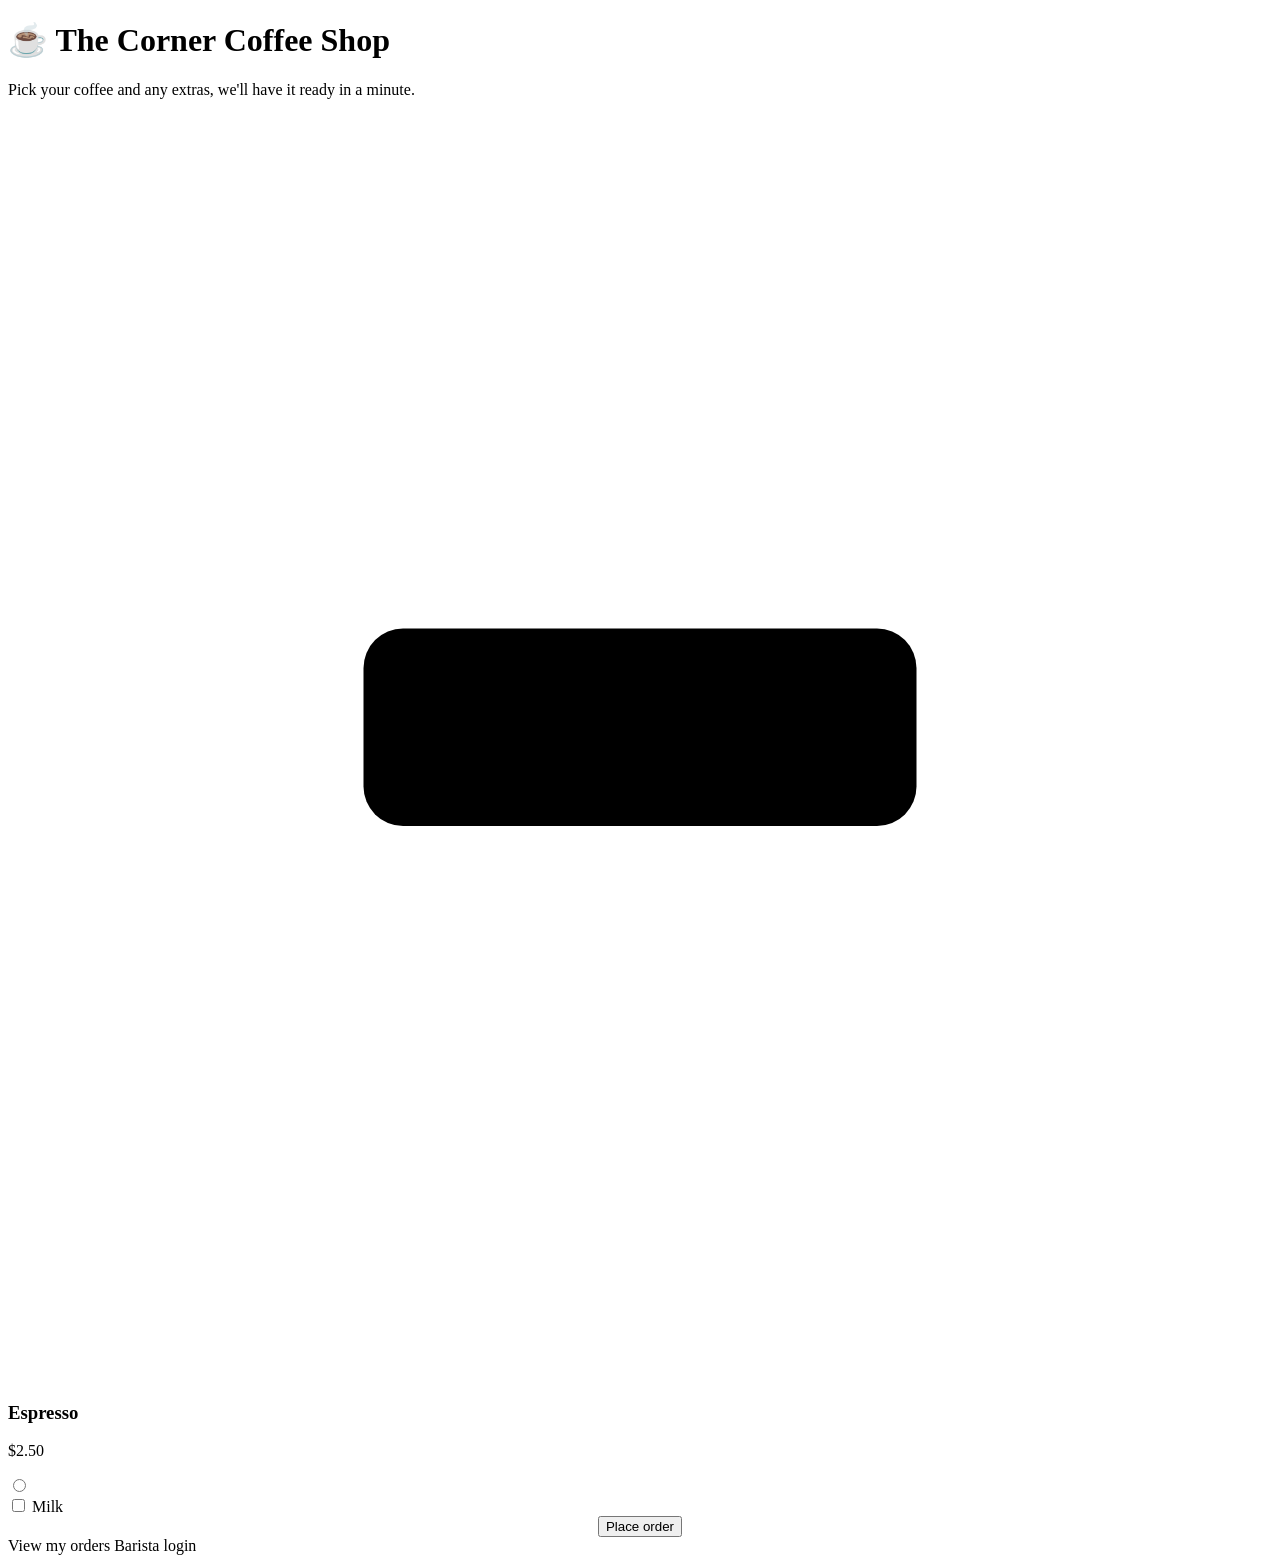
==== src/main/resources/templates/index.html @ 888e1ed9 "feat: implement Web Spring Coffee with all 10 GoF patterns Spring Boot 4 coffee shop app per the ass" ====
<!DOCTYPE html>
<html xmlns:th="http://www.thymeleaf.org">
<head>
    <meta charset="UTF-8">
    <title>Coffee Shop</title>
    <link rel="preconnect" href="https://fonts.googleapis.com">
    <link href="https://fonts.googleapis.com/css2?family=Quicksand:wght@500;600;700&display=swap" rel="stylesheet">
    <link rel="stylesheet" th:href="@{/css/style.css}">
</head>
<body>
<div class="page">
    <h1>&#9749; The Corner Coffee Shop</h1>
    <p class="tagline">Pick your coffee and any extras, we'll have it ready in a minute.</p>

    <form th:action="@{/order}" method="post">
        <div class="menu-grid">
            <label class="coffee-card" th:each="coffee : ${coffees}" th:attr="data-type=${coffee.name}">
                <svg class="cup" viewBox="0 0 64 64" xmlns="http://www.w3.org/2000/svg">
                    <path d="M14 22h36l-3 26a8 8 0 0 1-8 7H25a8 8 0 0 1-8-7l-3-26z" fill="#fff" style="stroke:var(--coffee-dark);stroke-width:2"/>
                    <rect class="cup-liquid" x="18" y="26" width="28" height="10" rx="2"/>
                    <path d="M50 26c6 0 10 4 10 9s-4 9-10 9" fill="none" style="stroke:var(--coffee-dark);stroke-width:2"/>
                    <path d="M20 16c1-3 4-3 5 0M30 16c1-3 4-3 5 0M40 16c1-3 4-3 5 0" style="stroke:var(--coffee-mid);stroke-width:2" fill="none" stroke-linecap="round"/>
                </svg>
                <h3 th:text="${coffee.name}">Espresso</h3>
                <p class="price" th:text="'$' + ${coffee.basePrice}">$2.50</p>
                <input type="radio" name="coffeeType" th:value="${coffee.type}" required>
            </label>
        </div>

        <div class="extras-list">
            <label th:each="extra : ${extras}">
                <input type="checkbox" name="extras" th:value="${extra}">
                <span th:text="${extra.displayName}">Milk</span>
            </label>
        </div>

        <div style="text-align:center;">
            <button type="submit" class="btn">Place order</button>
        </div>
    </form>

    <div class="nav-links">
        <a th:href="@{/orders}">View my orders</a>
        <a th:href="@{/barista/login}">Barista login</a>
    </div>
</div>
</body>
</html>
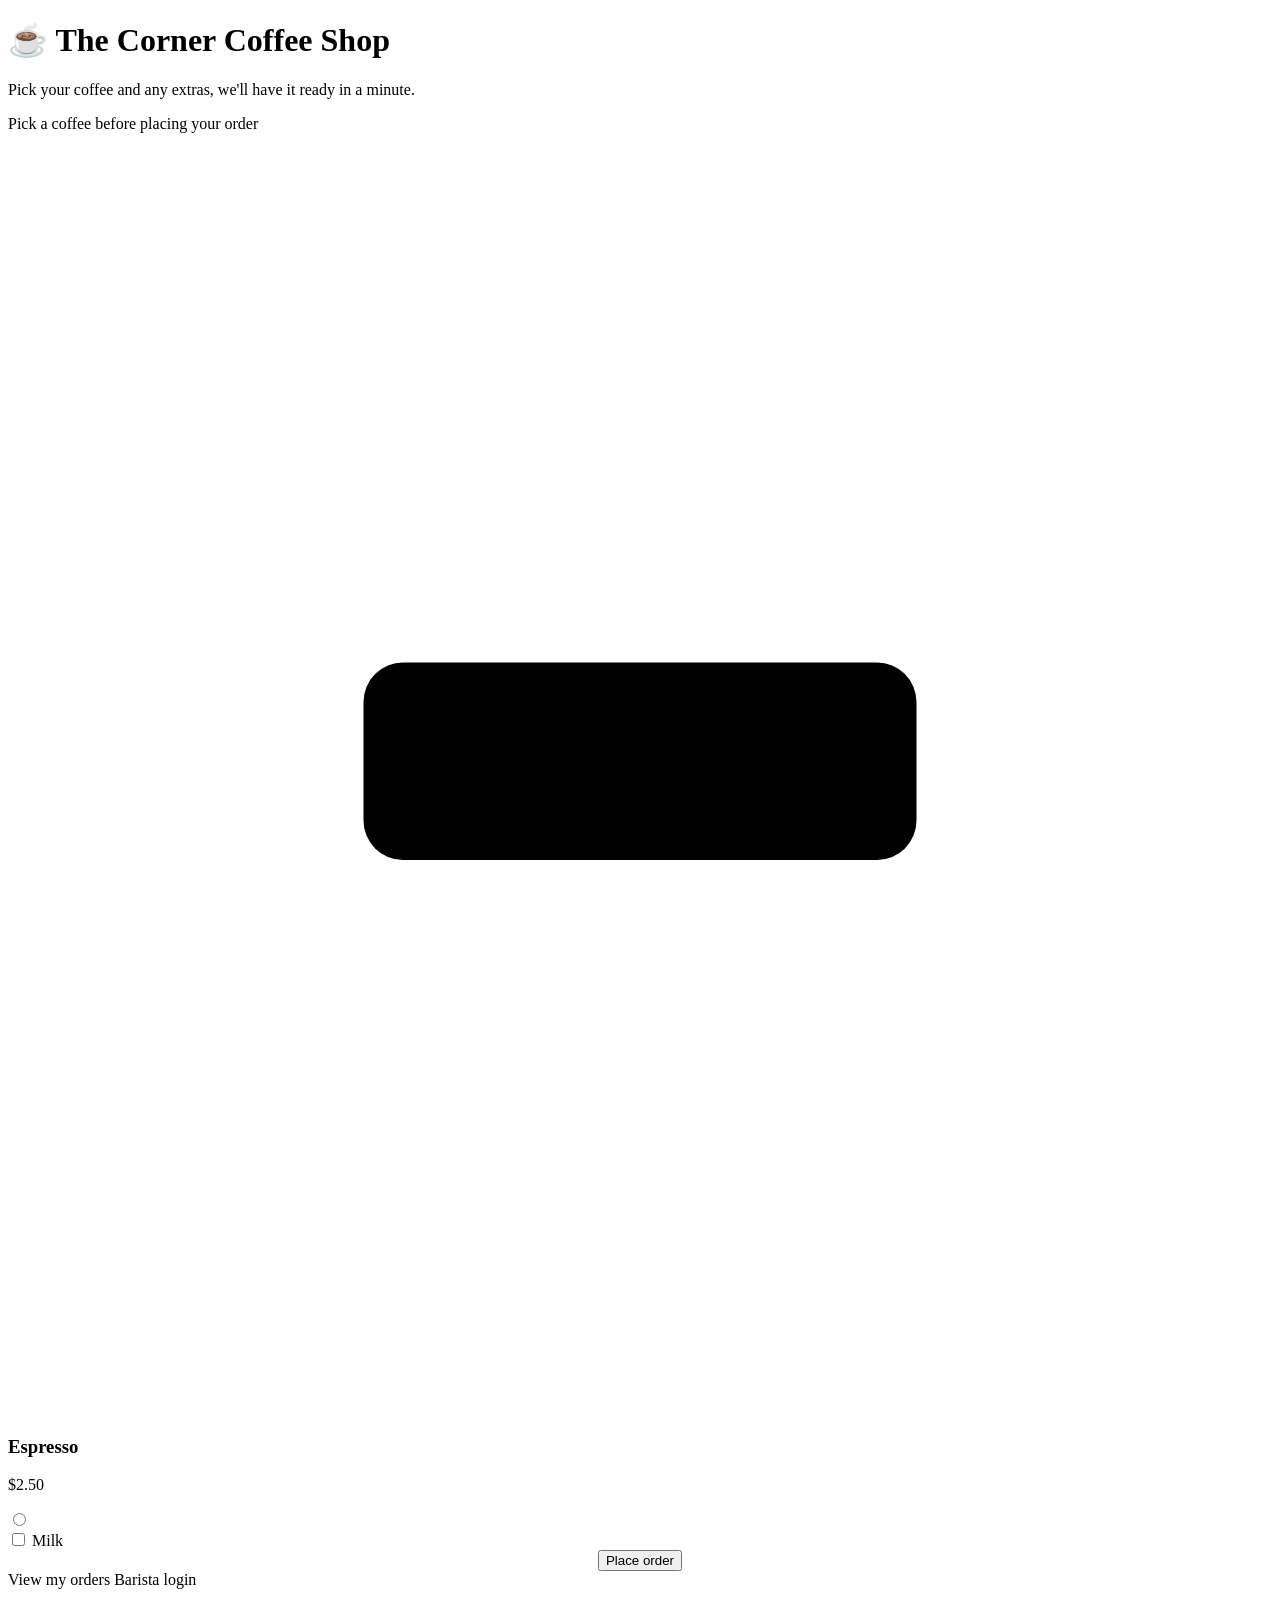
==== commit 07485a0e: "feat: validate the order form with @Valid instead of trusting the client Addresses peer review rubri" ====
--- a/src/main/resources/templates/index.html
+++ b/src/main/resources/templates/index.html
@@ -11,6 +11,8 @@
 <div class="page">
     <h1>&#9749; The Corner Coffee Shop</h1>
     <p class="tagline">Pick your coffee and any extras, we'll have it ready in a minute.</p>
+
+    <p class="error" th:if="${error}" th:text="${error}">Pick a coffee before placing your order</p>
 
     <form th:action="@{/order}" method="post">
         <div class="menu-grid">
